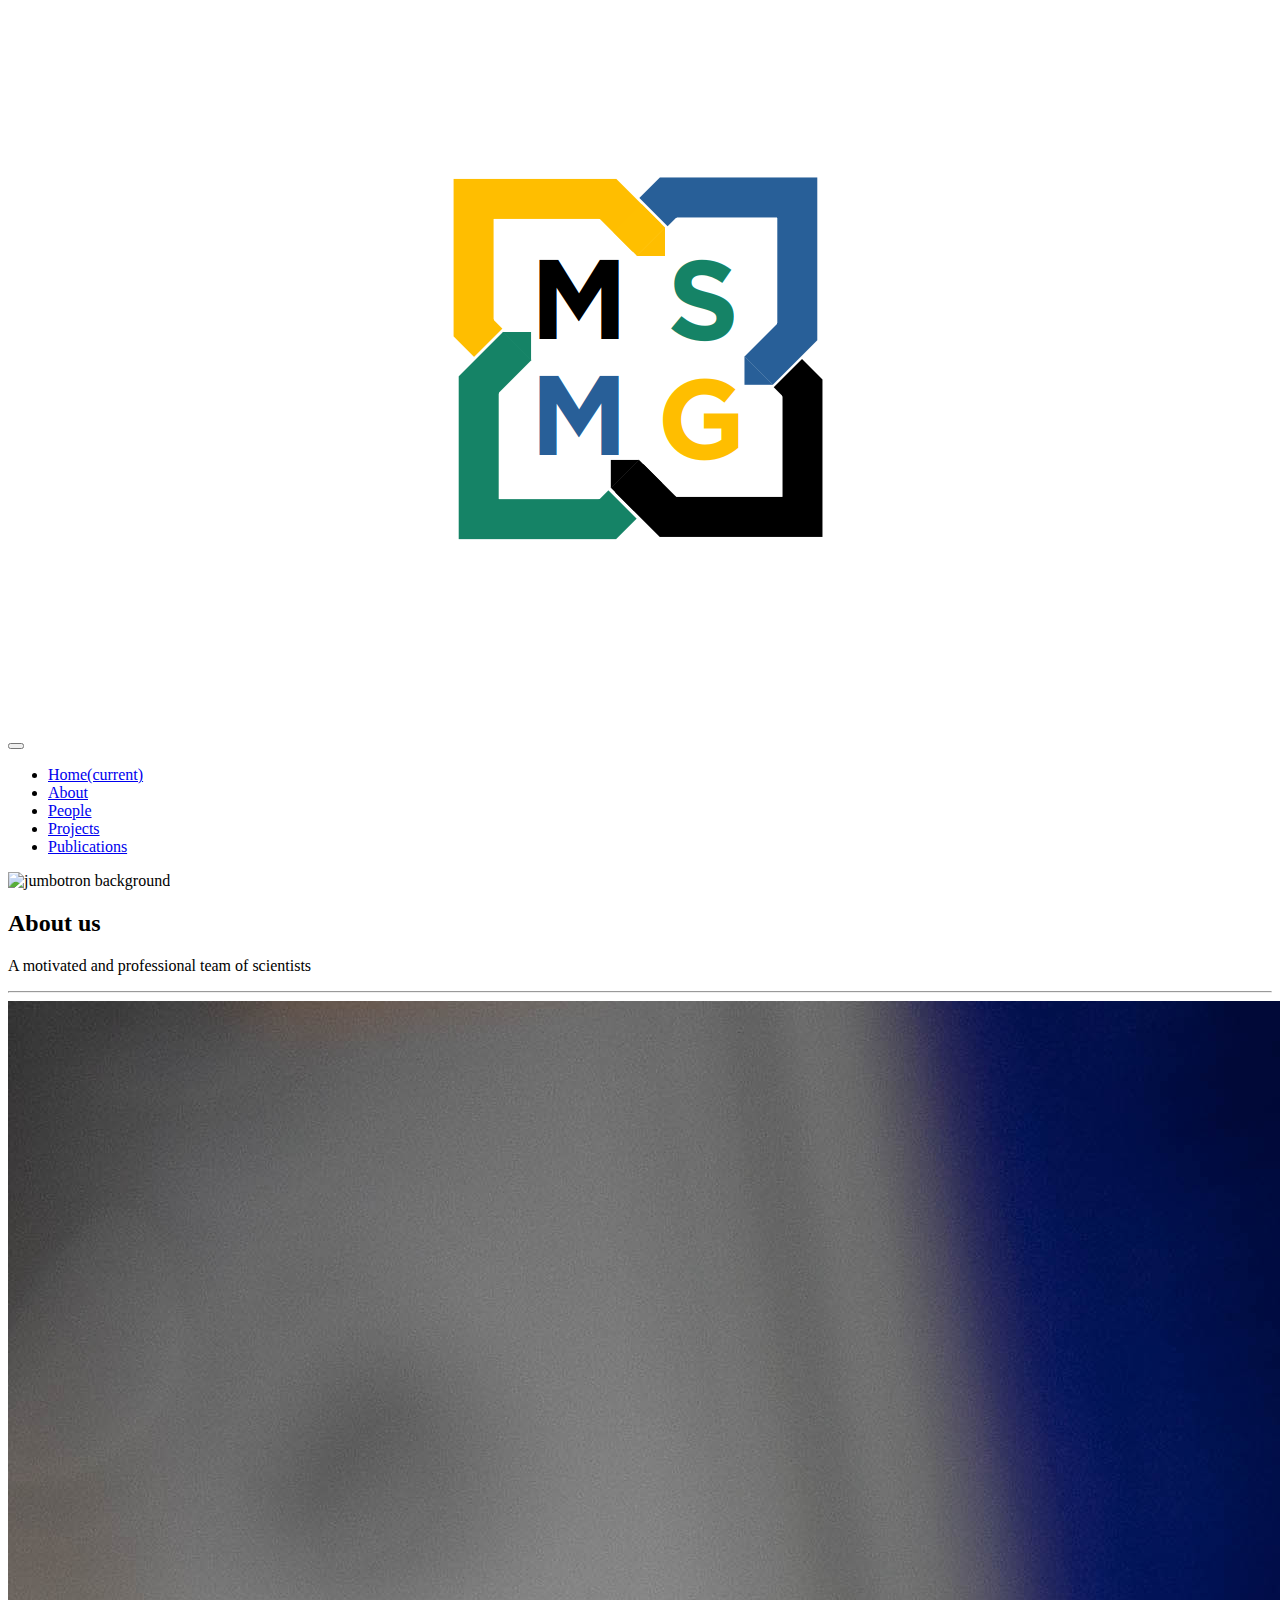
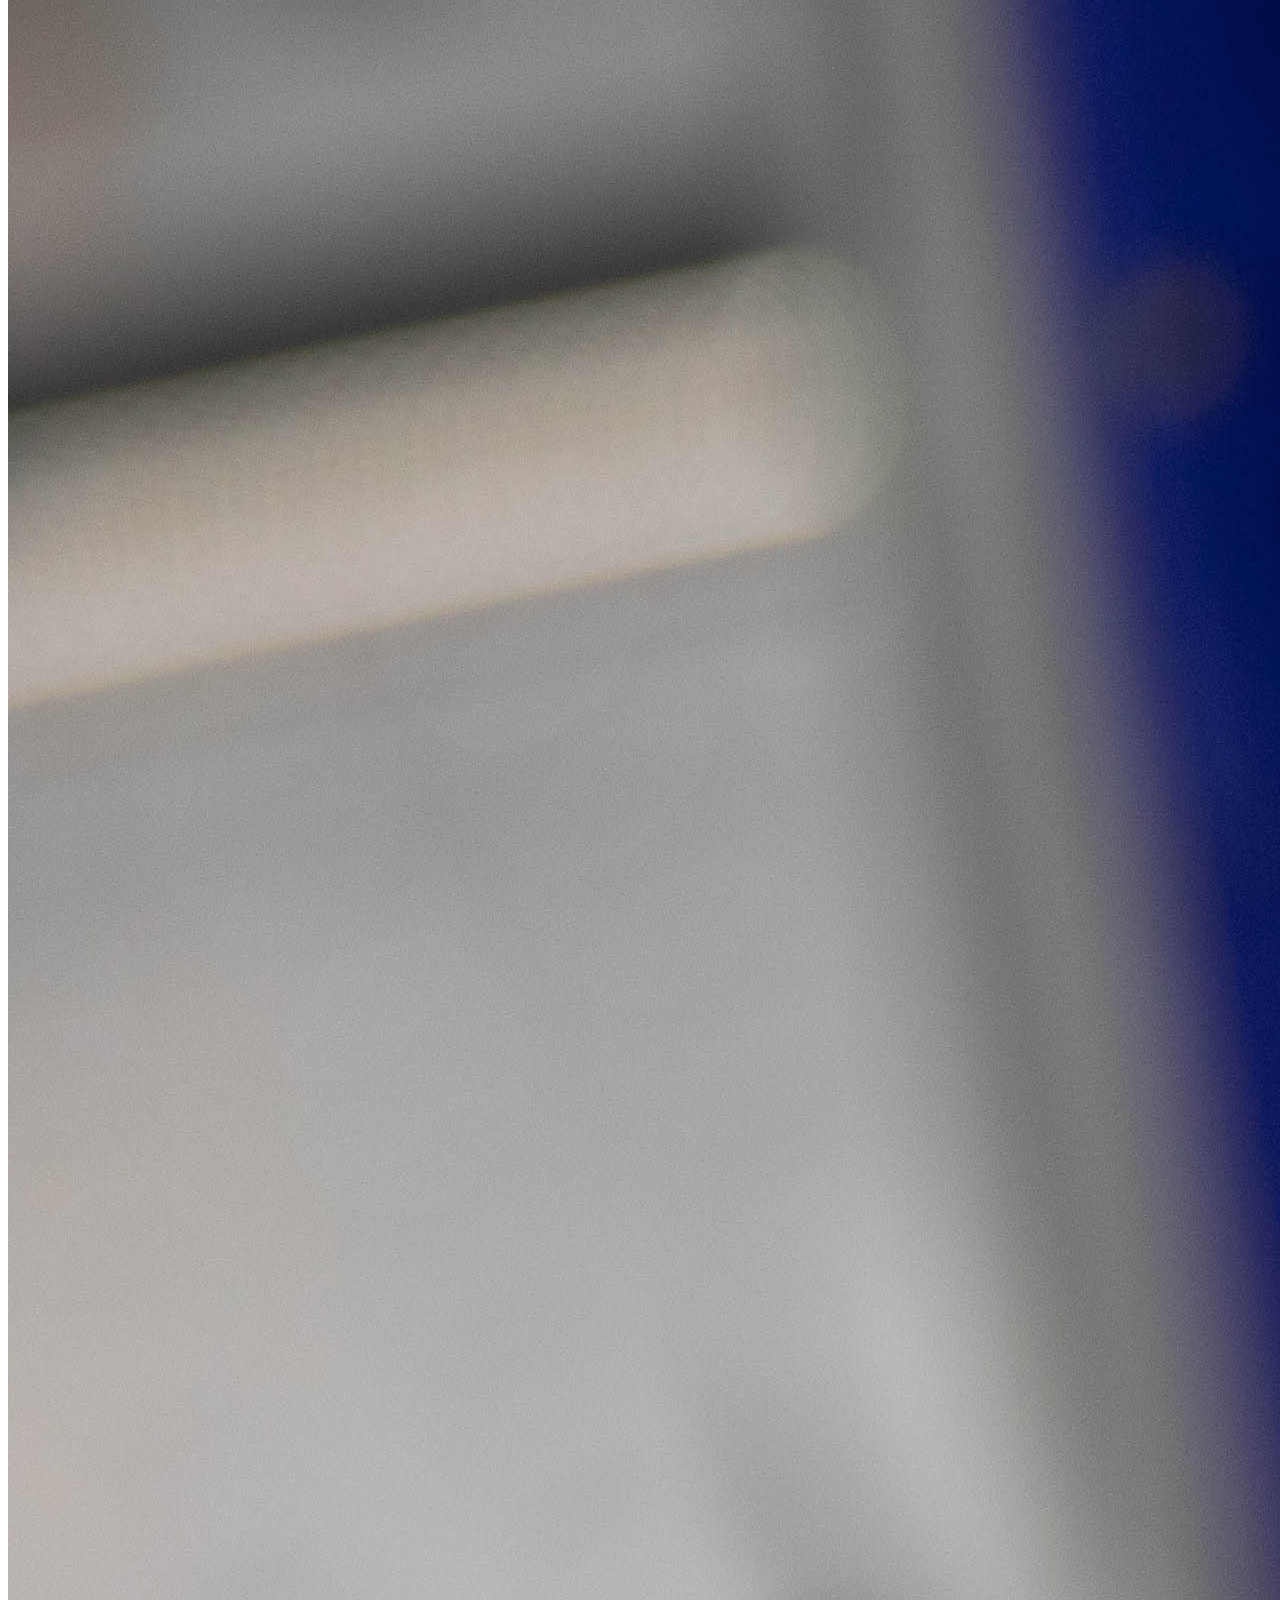
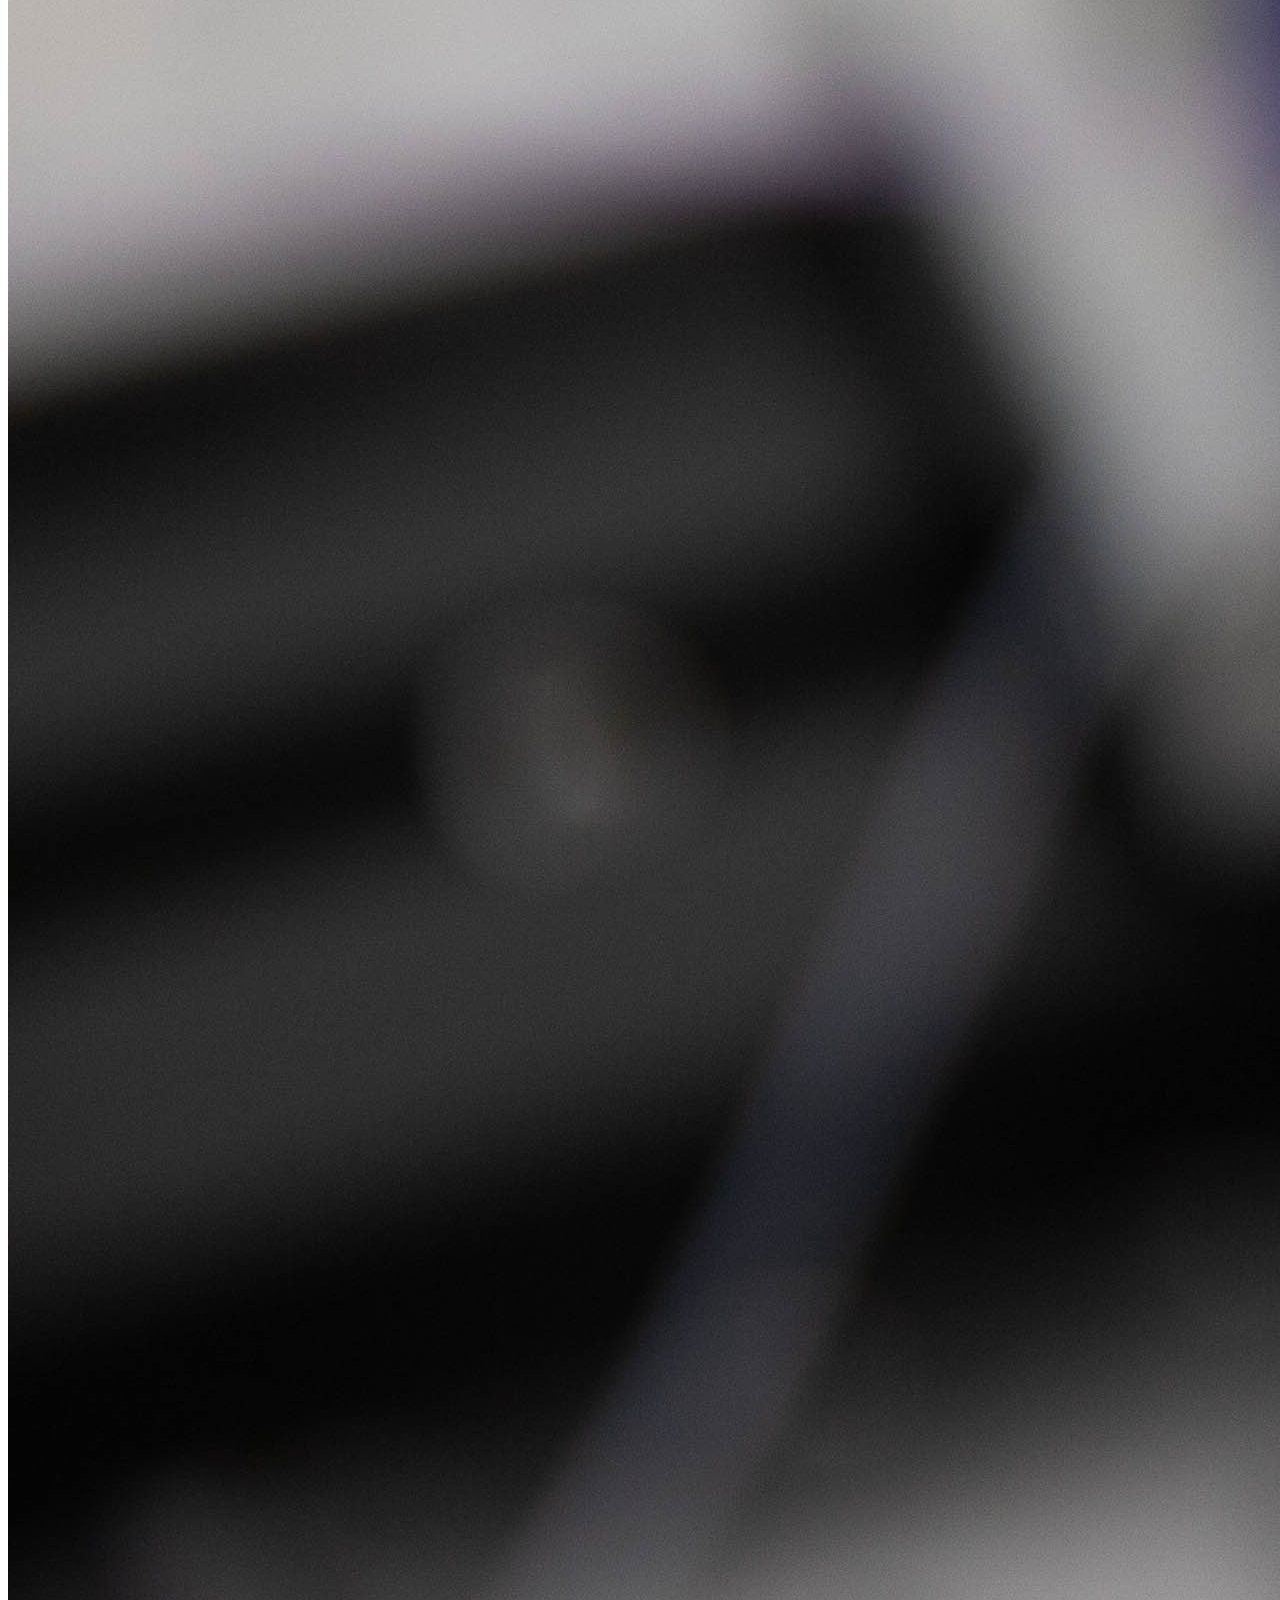
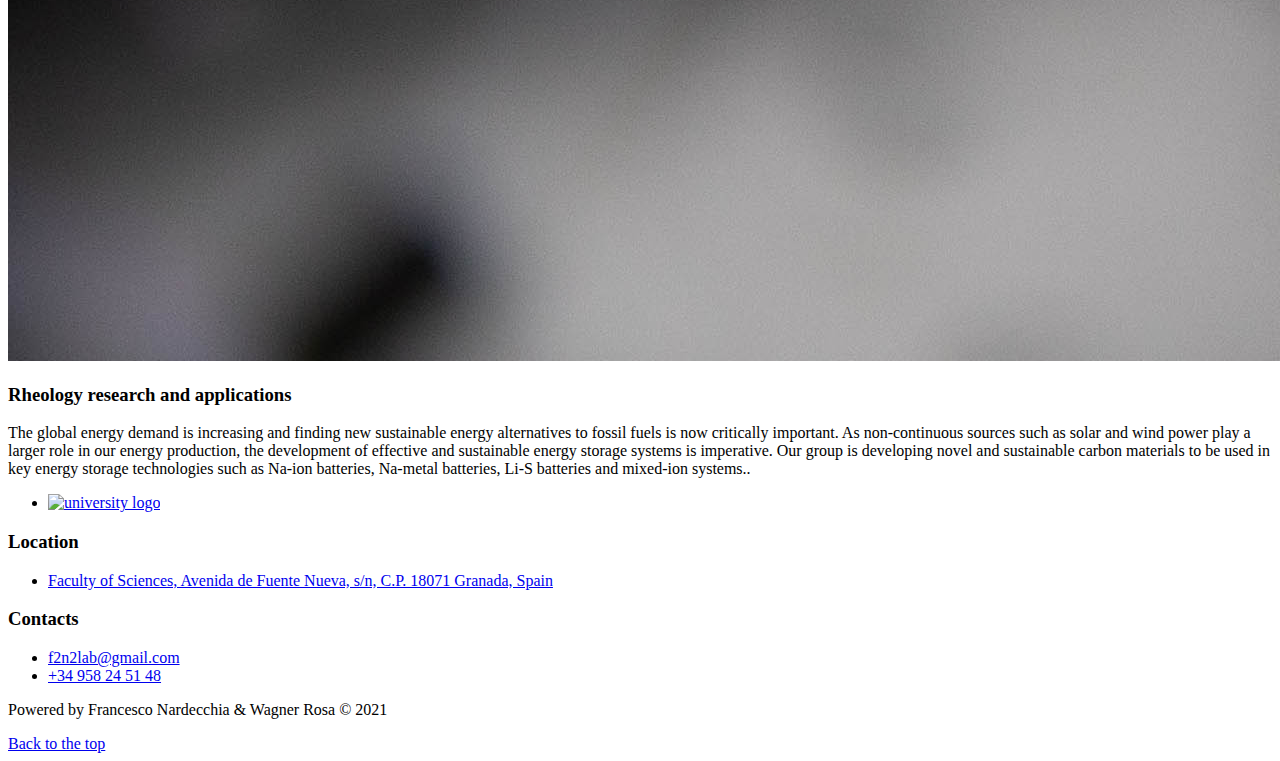
==== about.html @ b789cd42 "Last requirements added" ====
<!doctype html>
<html lang="en">
   <head>
      <!-- Required meta tags -->
      <meta charset="utf-8">
      <meta name="viewport" content="width=device-width, initial-scale=1, shrink-to-fit=no">
      <meta name="description" content="University Research Group is the official website for the bioengineering team of the university of Granada">
      <!-- Bootstrap CSS -->
      <link rel="stylesheet" href="https://cdn.jsdelivr.net/npm/bootstrap@4.6.0/dist/css/bootstrap.min.css" integrity="sha384-B0vP5xmATw1+K9KRQjQERJvTumQW0nPEzvF6L/Z6nronJ3oUOFUFpCjEUQouq2+l" crossorigin="anonymous">
      <!-- Fontawesome -->
      <link rel="stylesheet" href="https://pro.fontawesome.com/releases/v5.10.0/css/all.css" integrity="sha384-AYmEC3Yw5cVb3ZcuHtOA93w35dYTsvhLPVnYs9eStHfGJvOvKxVfELGroGkvsg+p" crossorigin="anonymous"/>
      <!-- Favicon -->
      <link rel="apple-touch-icon" sizes="180x180" href="assets/favicon_io/favicon.ico">
      <link rel="icon" type="image/png" sizes="32x32" href="assets/favicon_io/favicon.ico">
      <link rel="icon" type="image/png" sizes="16x16" href="assets/favicon_io/favicon.ico">
      <!-- CSS -->
      <link rel="stylesheet" href="assets/css/style.css" type="text/css">
      <title>Magnetic Soft Matter Group</title>
      <script src="https://cdn.jsdelivr.net/npm/emailjs-com@2/dist/email.min.js"></script>
      <!-- EmailJS -->
      <script src="https://cdn.jsdelivr.net/npm/emailjs-com@2/dist/email.min.js"></script>
      <script>(function(){emailjs.init("service_aa7yrwa");})();</script>
   </head>
   <body>
      <!-- Header -->
      <header>
         <nav class="navbar navbar-expand-lg navbar-light bg-light">
            <a class="navbar-brand" href="index.html"><img id="top-logo" src="assets/images/logo/LOGOMSMGroup.png" alt="logo"></a>
            <button class="navbar-toggler" type="button" data-toggle="collapse" data-target="#navbarNavDropdown" aria-controls="navbarNavDropdown" aria-expanded="false" aria-label="Toggle navigation">
            <span class="navbar-toggler-icon"></span>
            </button>
            <div class="collapse navbar-collapse justify-content-lg-end" id="navbarNavDropdown">
               <ul class="navbar-nav">
                  <li class="nav-item active">
                     <a class="nav-link" href="index.html">Home<span class="sr-only">(current)</span></a>
                  </li>
                  <li class="nav-item">
                     <a class="nav-link current" href="about.html">About</a>
                  </li>
                  <li class="nav-item">
                     <a class="nav-link" href="people.html">People</a>
                  </li>
                  <li class="nav-item">
                     <a class="nav-link" href="projects.html">Projects</a>
                  </li>
                  <li class="nav-item">
                     <a class="nav-link" href="publications.html">Publications</a>
                  </li>
               </ul>
            </div>
         </nav>
      </header>
      <!-- Jumbotron with a description and background -->
      <div class="jumbotron jumbotron-fluid bg-dark" id="about_jtron">
         <div class="mid-jumbotron-background">
            <img src="assets/images/about/about_jtron.jpg" alt="jumbotron background" class="blur ">
         </div>
         <div class="mid-container text-white">
            <h2 class="display-4">About us</h2>
            <p class="lead">A motivated and professional team of scientists</p>
            <hr class="my-4">
         </div>
      </div>
      <!-- Group picture -->
      <div class="container" id="group_image_about">
         <img src="assets/images/about/F2N2 (12).jpg" class="img-fluid" alt="group picture">
      </div>
      <!-- Introductory Text -->
      <div class="container" id="about-text-1">
         <h3 id="intro_about">Rheology research and applications</h3>
         <p class="text-justify">The global energy demand is increasing and finding new sustainable energy alternatives to fossil fuels is now critically important. 
            As non-continuous sources such as solar and wind power play a larger role in our energy production, the development of effective and sustainable energy storage systems is imperative. 
            Our group is developing novel and sustainable carbon materials to be used in key energy storage technologies such as Na-ion batteries, Na-metal batteries, Li-S batteries and mixed-ion systems..
         </p>
      </div>
      
      <!-- Footer -->
      <footer>
         <div class="footer-style">
            <div class="container">
               <div class="row justify-content-center">
                  <div class="col-sm-4 col-md-3 item">
                     <ul>
                        <li>
                           <!-- Link University -->
                           <a href="https://www.ugr.es/en" aria-label="granada university link" target="_blank">
                           <img src="assets/images/index/granada_logo2.jpg" id="granada_logo" alt="university logo">
                           </a>
                        </li>
                     </ul>
                  </div>
                  <div class="col-sm-4 col-md-3 item">
                     <h3>Location</h3>
                     <ul>
                        <li>
                           <span class="footer-icon">
                           <i class="fas fa-map-marker-alt"></i>
                           </span>
                           <!-- Link Google Maps -->
                           <a href="https://www.google.ie/maps/place/Universit%C3%A0+di+Granada/@37.1838203,-3.6028988,17z/data=!3m1!4b1!4m5!3m4!1s0xd71fcdc123151a3:0x580c6fbc4062f1f5!8m2!3d37.183816!4d-3.6007101?hl=it" target="_blank">Faculty of Sciences, Avenida de Fuente Nueva, s/n, C.P. 18071 Granada, Spain</a>
                        </li>
                     </ul>
                  </div>
                  <div class="col-sm-4 col-md-3 item">
                     <h3>Contacts</h3>
                     <ul>
                        <li>
                           <span class="footer-icon">
                           <i class="far fa-envelope"></i>
                           </span>
                           <!-- Mailto -->
                           <a id="email-link" class="footer-text" href="mailto:f2n2lab@gmail.com">f2n2lab@gmail.com</a>
                        </li>
                        <li>
                           <span class="footer-icon">
                           <i class="fas fa-map-fas fa-phone"></i>
                           </span>
                           <!-- Callto -->
                           <a id="phone-link" aria-label="phone link" class="footer-text" href="+34958245148">+34 958 24 51 48</a>
                        </li>
                     </ul>
                  </div>
                  <div class="col-lg-3 item social">
                     <!-- Link Facebook -->
                     <a href="https://www.facebook.com/" aria-label="facebook link" target="_blank">
                     <i class="fab fa-facebook"></i>
                     </a>
                     <!-- Link Twitter -->
                     <a href="https://twitter.com/F2N2Lab" aria-label="twitter link" target="_blank">
                     <i class="fab fa-twitter-square"></i>
                     </a>
                     <!-- Link LinkedIn -->
                     <a href="https://www.linkedin.com/in/magnetic-soft-matter-group-ugr-5775b4216/" aria-label="linkedinlink" target="_blank">
                     <i class="fab fa-linkedin"></i>
                     </a>
                     <!-- Link Instagram -->
                     <a href="https://www.instagram.com/" aria-label="instagram link" target="_blank">
                     <i class="fab fa-instagram"></i>
                     </a>
                     <p class="copyright">Powered by Francesco Nardecchia & Wagner Rosa © 2021</p>
                  </div>
               </div>
            </div>
            <!--Button that takes you back to the top to facilitate - especially mobile- navigation-->
            <div class="container">
               <div class="row top-nav-button justify-content-center">
                  <div class="btn-align">
                     <a href="#" class="btn">Back to the top
                     <i class="fas fa-level-up-alt"></i>
                     </a>
                  </div>
               </div>
            </div>
         </div>
      </footer>
      <!-- CDN JQuery -->
      <script src="https://code.jquery.com/jquery-3.6.0.min.js" integrity="sha256-/xUj+3OJU5yExlq6GSYGSHk7tPXikynS7ogEvDej/m4=" crossorigin="anonymous"></script>
      <!-- CDN Bootstrap 4.6 -->
      <script src="https://cdn.jsdelivr.net/npm/popper.js@1.16.1/dist/umd/popper.min.js" integrity="sha384-9/reFTGAW83EW2RDu2S0VKaIzap3H66lZH81PoYlFhbGU+6BZp6G7niu735Sk7lN" crossorigin="anonymous"></script>
      <script src="https://cdn.jsdelivr.net/npm/bootstrap@4.6.0/dist/js/bootstrap.min.js" integrity="sha384-+YQ4JLhjyBLPDQt//I+STsc9iw4uQqACwlvpslubQzn4u2UU2UFM80nGisd026JF" crossorigin="anonymous"></script>
      <!-- EmailJS -->
      <script src="https://cdn.jsdelivr.net/npm/emailjs-com@2/dist/email.min.js"></script>
      <script>emailjs.init('user_qY8wFKXxmuN6NCb62gnim')</script>
      <!-- About JS -->
      <script src="assets/js/about.js"></script>
   </body>
</html>
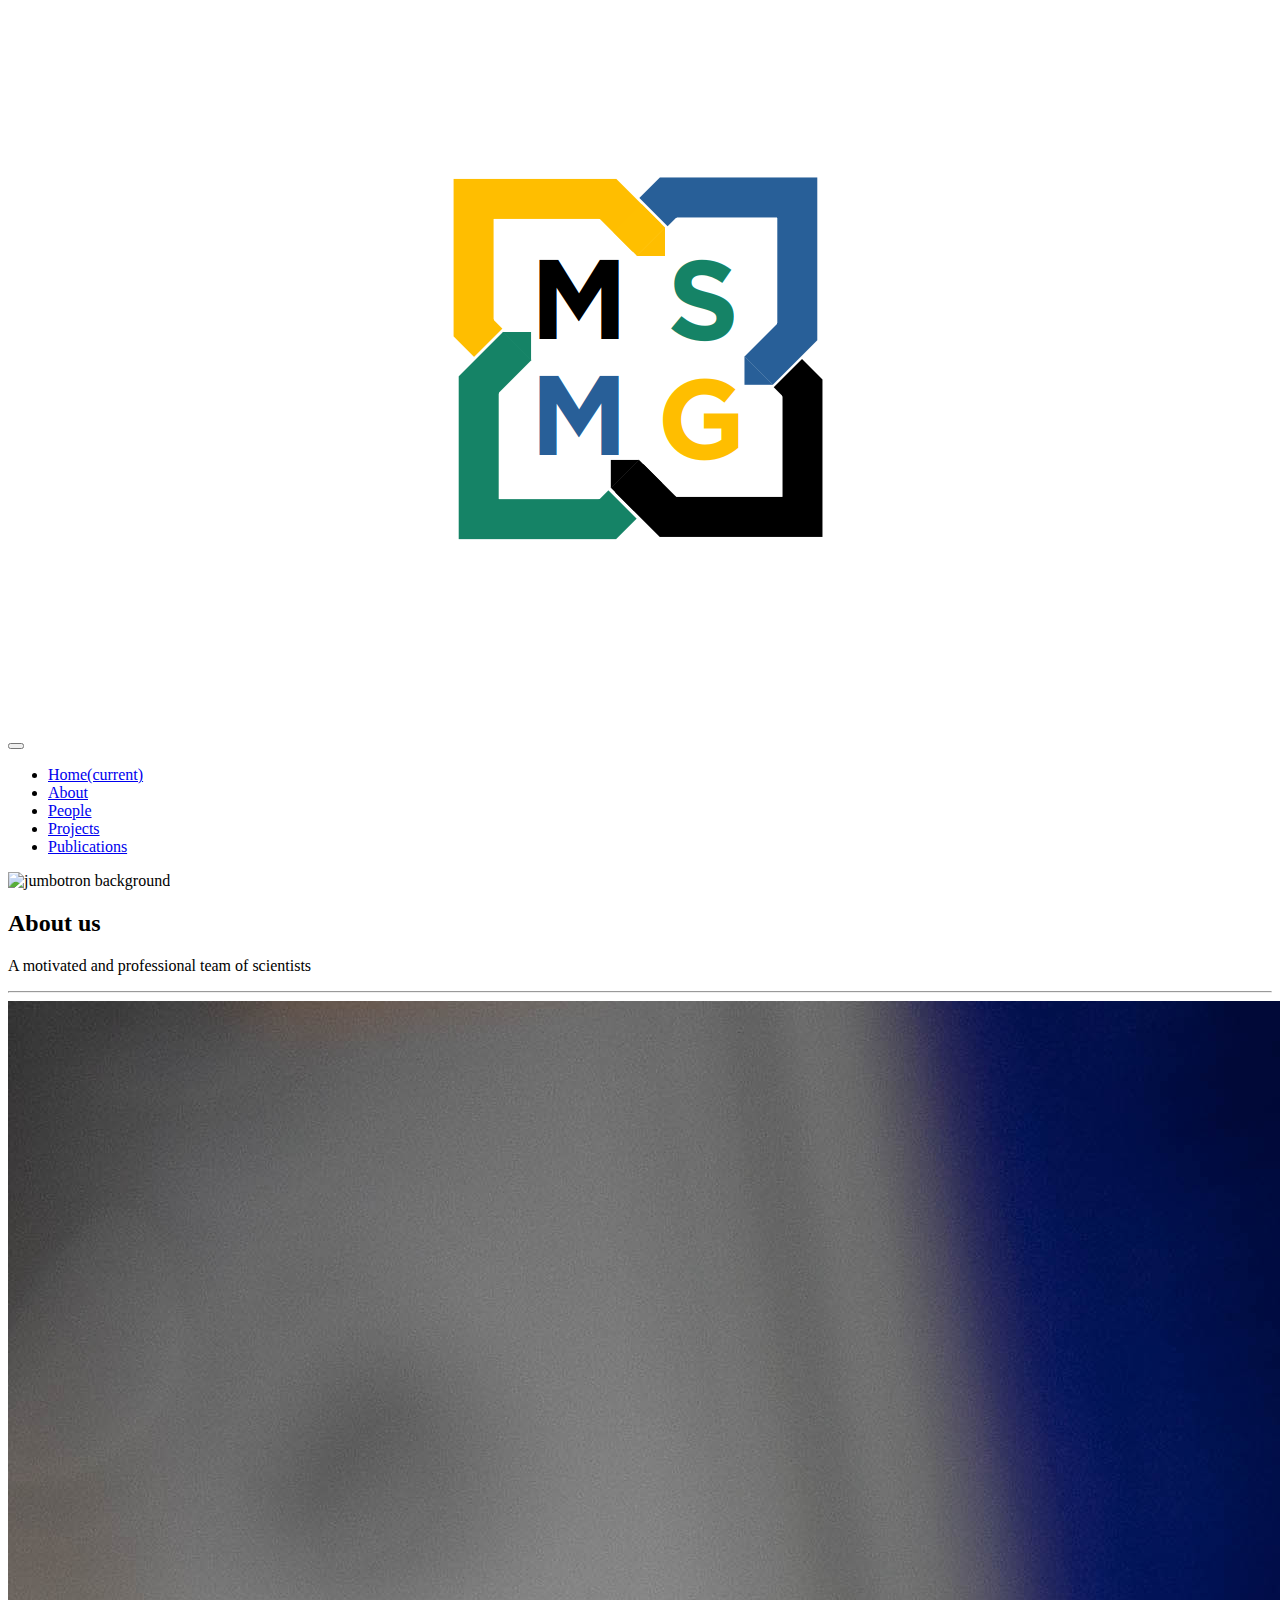
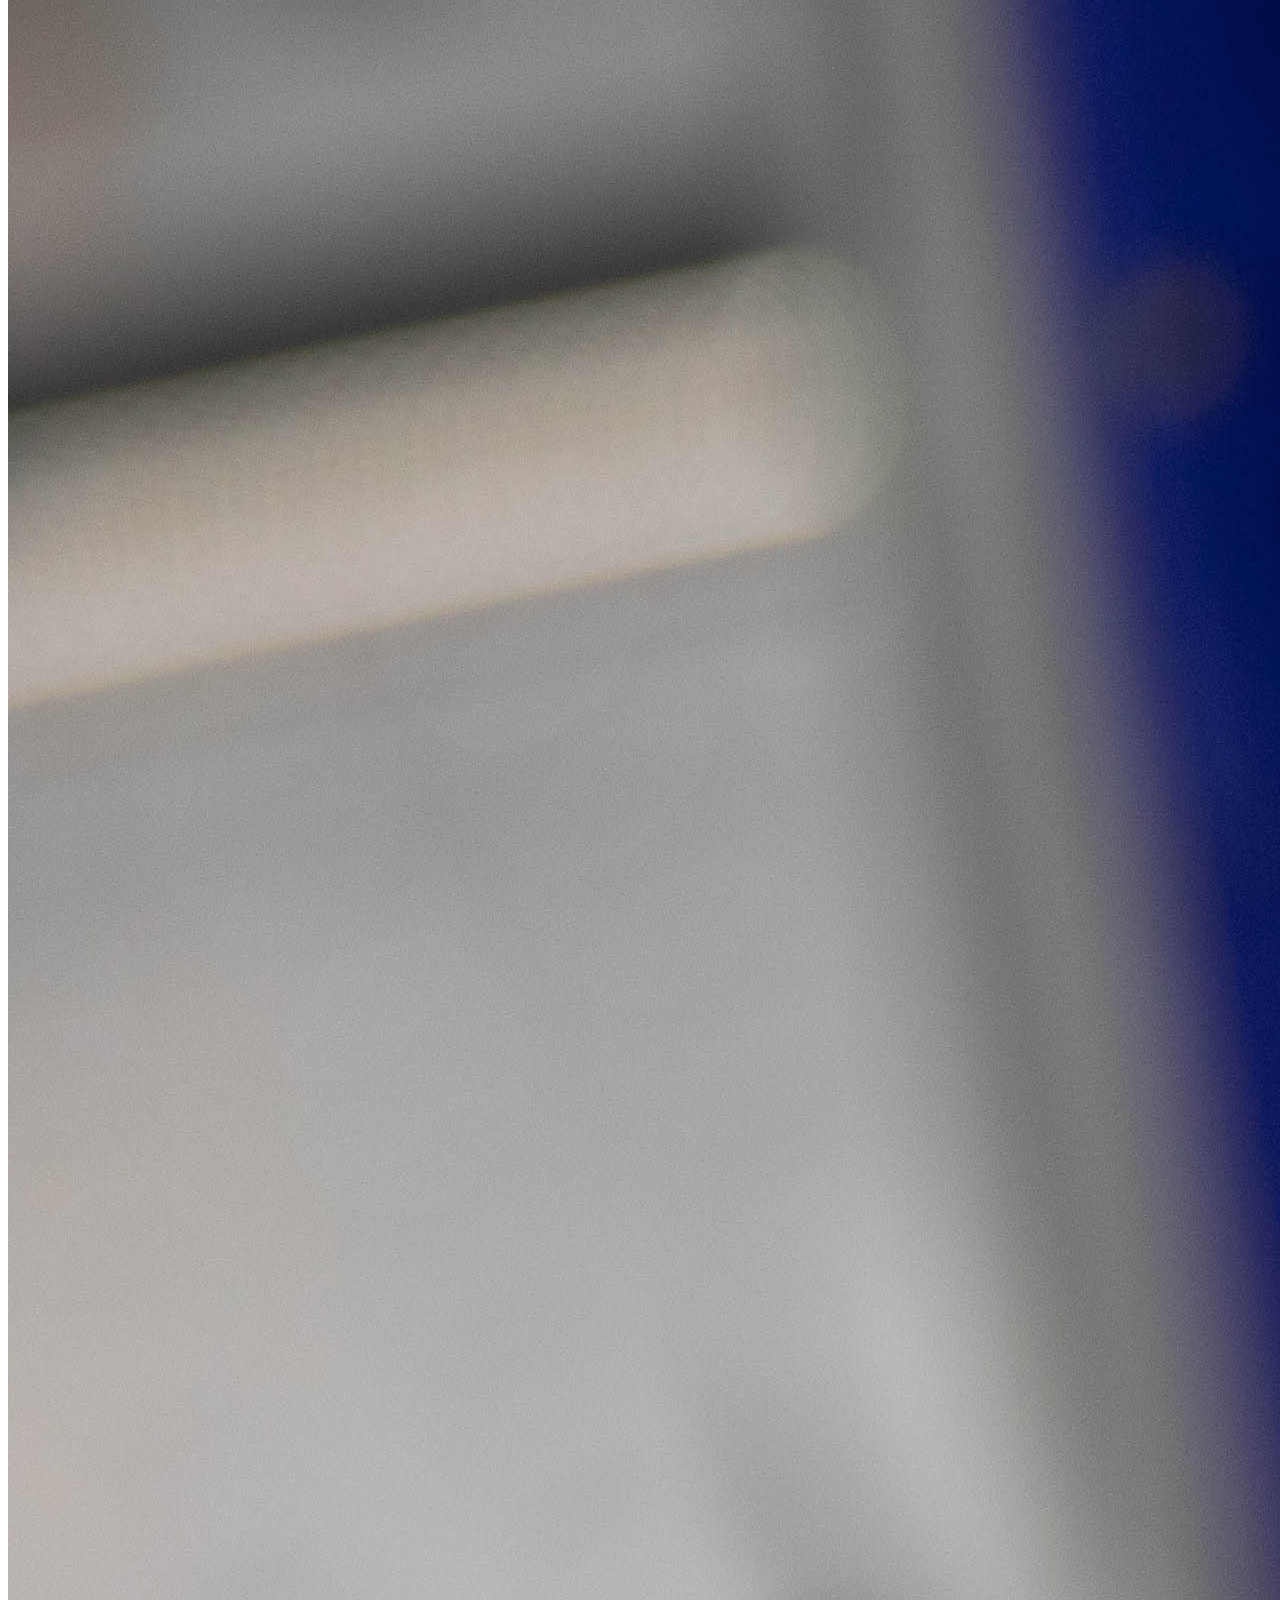
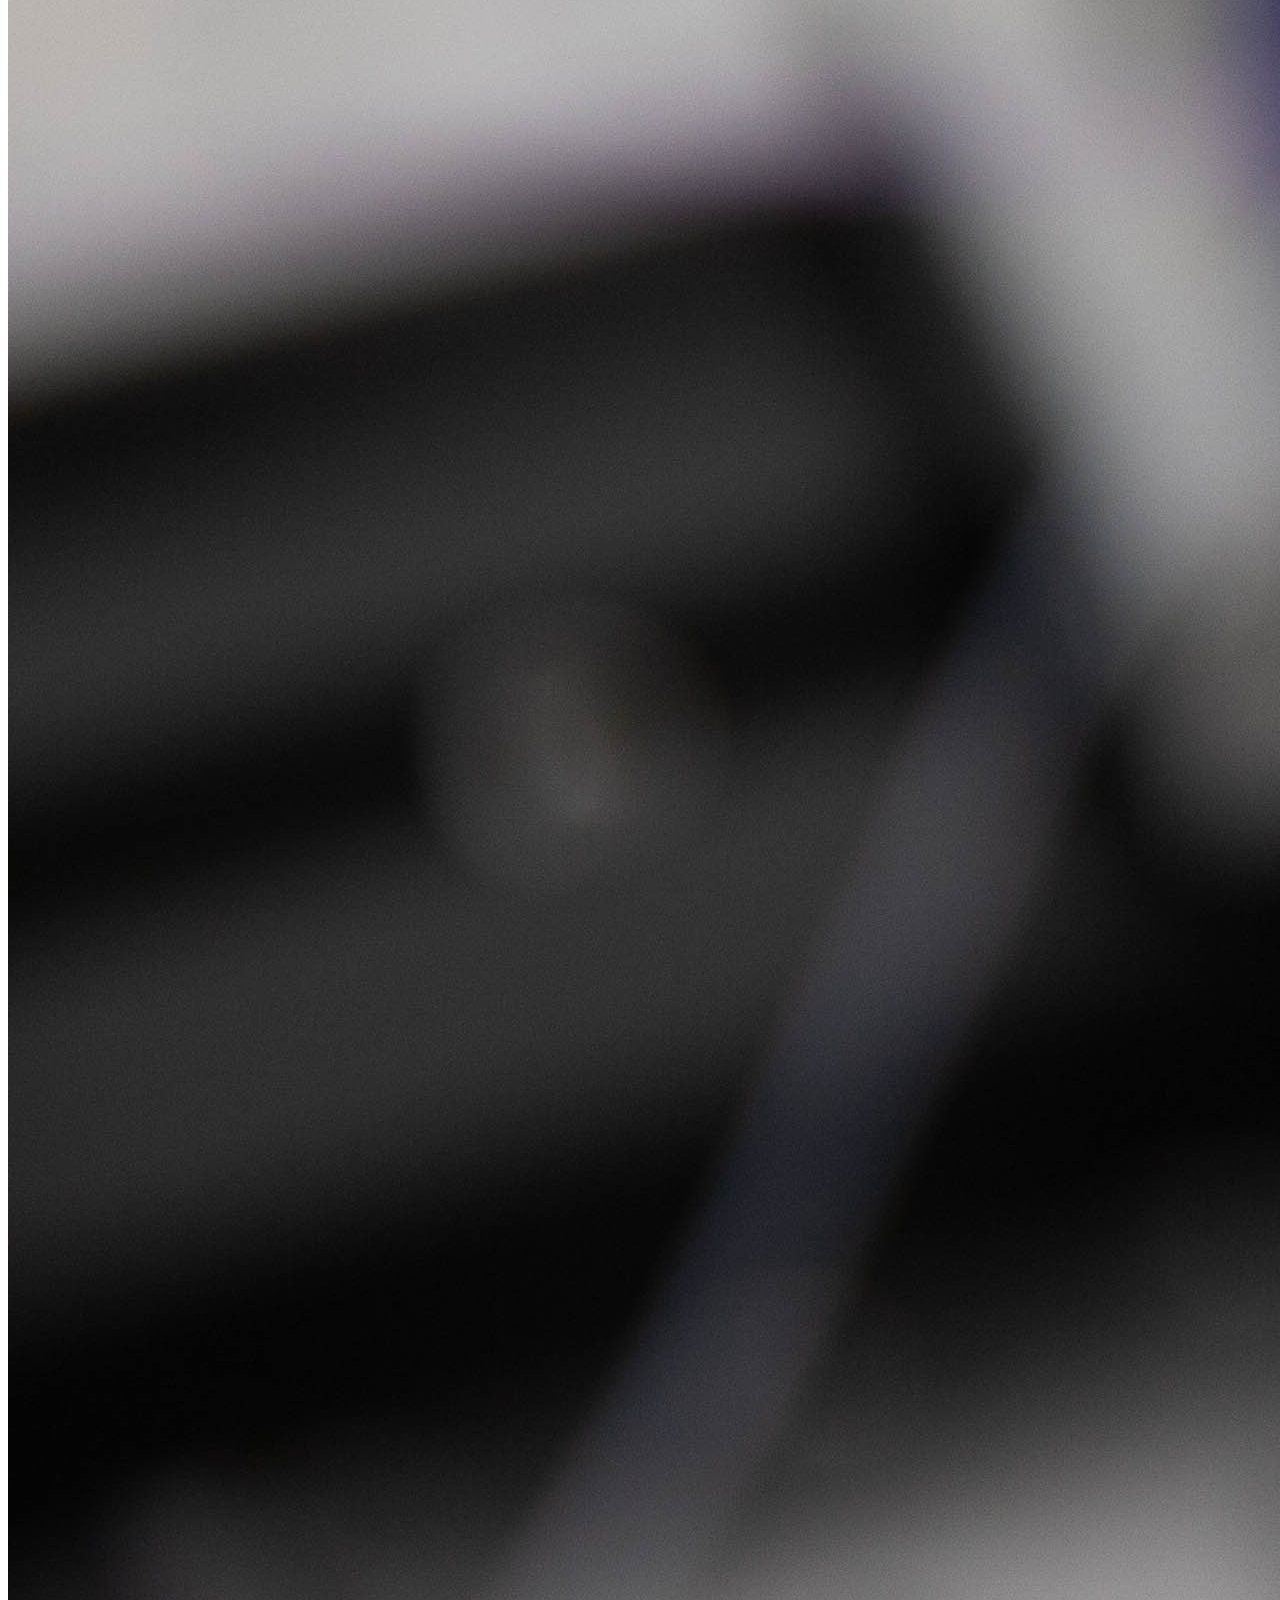
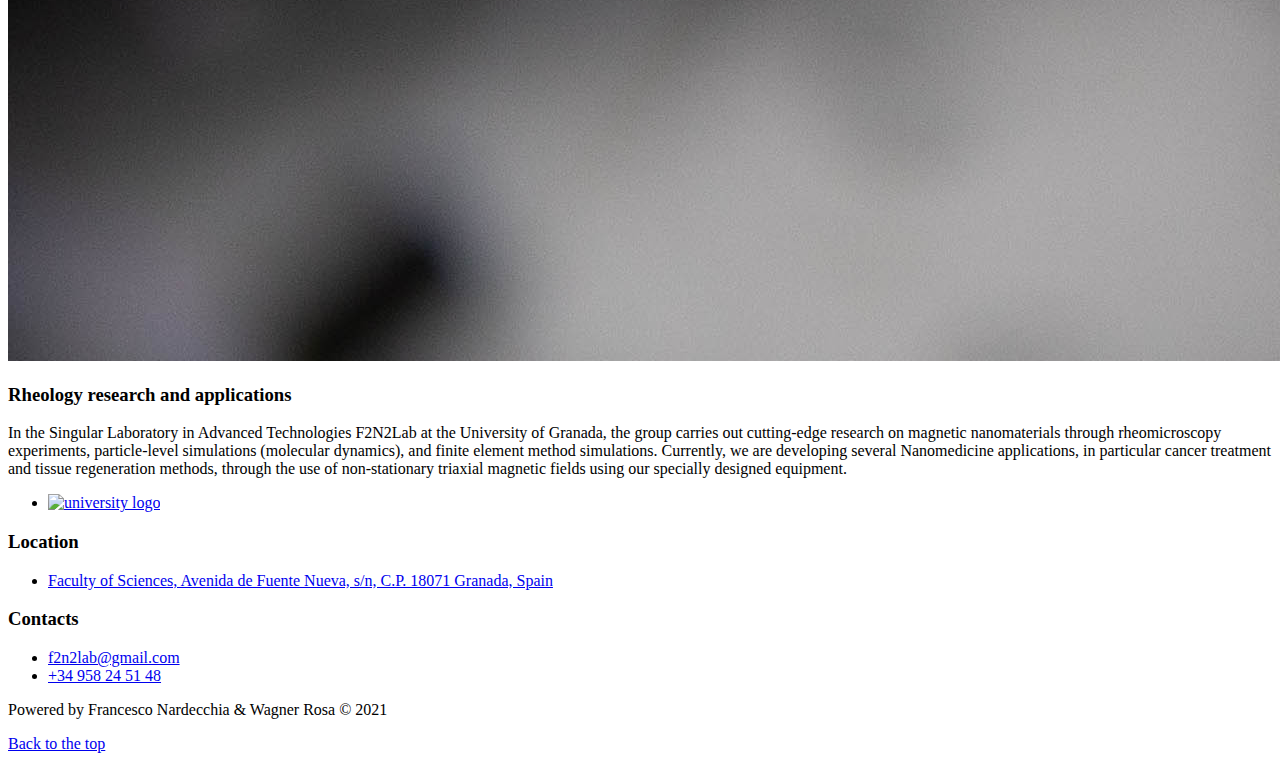
==== commit e24e6003: "Update text description" ====
--- a/about.html
+++ b/about.html
@@ -68,9 +68,7 @@
       <!-- Introductory Text -->
       <div class="container" id="about-text-1">
          <h3 id="intro_about">Rheology research and applications</h3>
-         <p class="text-justify">The global energy demand is increasing and finding new sustainable energy alternatives to fossil fuels is now critically important. 
-            As non-continuous sources such as solar and wind power play a larger role in our energy production, the development of effective and sustainable energy storage systems is imperative. 
-            Our group is developing novel and sustainable carbon materials to be used in key energy storage technologies such as Na-ion batteries, Na-metal batteries, Li-S batteries and mixed-ion systems..
+         <p class="text-justify">In the Singular Laboratory in Advanced Technologies F2N2Lab at the University of Granada, the group carries out cutting-edge research on magnetic nanomaterials through rheomicroscopy experiments, particle-level simulations (molecular dynamics), and finite element method simulations. Currently, we are developing several Nanomedicine applications, in particular cancer treatment and tissue regeneration methods, through the use of non-stationary triaxial magnetic fields using our specially designed equipment.
          </p>
       </div>
       
